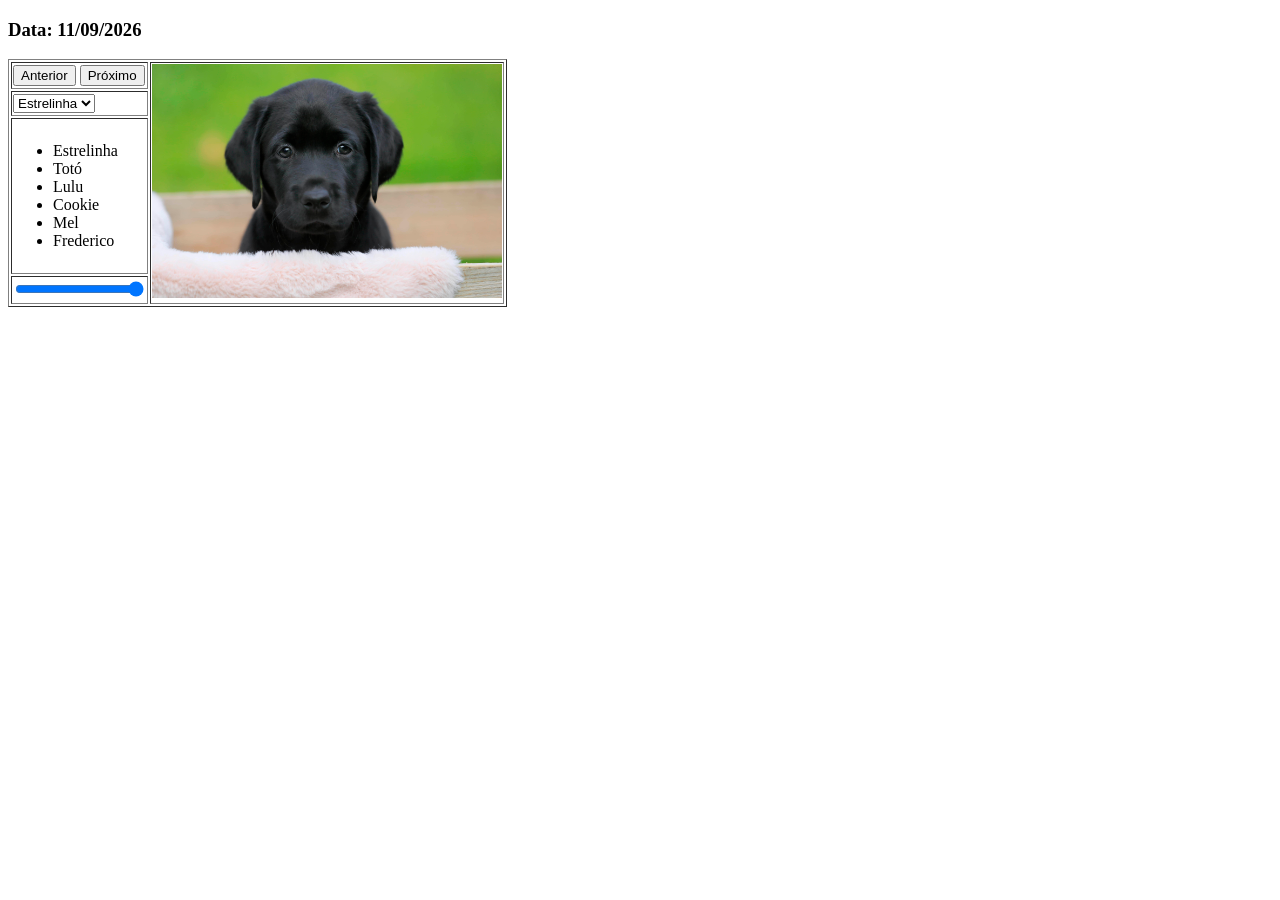
==== index.html @ 50ac4d4c "alterei" ====
<!DOCTYpE html>
<html lang="en">
<head>
    <meta charset="UTF-8">
    <title>Aula 08: Intração JS e HTML</title>
    <link rel="stylesheet" href="./css/estilo.css">
</head>
<body>
    <h3>Data: 11/09/2026</h3>
    <table border = "1">
        <tr>
            <td>
                <button id = "ant">Anterior</button>
                <button id = "prox">Próximo</button>
            </td>
            <td rowspan = "4">
                <img id = "foto" src = "./img/foto1.jpg" width = "350px" />
            </td>
        </tr>
        <tr>
            <td>
                <select id = "combobox">
                <option value = "1">Estrelinha</option>
                <option value = "2">Totó</option>
                <option value = "3">Lulu</option>
                <option value = "4">Cookie</option>
                <option value = "5">Mel</option>
                <option value = "6">Frederico</option>
            </td>
        </tr>
        <tr>
            <td>
                <ul>
                    <li id = "li1">Estrelinha</li>
                    <li id = "li2">Totó</li>
                    <li id = "li3">Lulu</li>
                    <li id = "li4">Cookie</li>
                    <li id = "li5">Mel</li>
                    <li id = "li6">Frederico</li>
                </ul>
            </td>
        </tr>
        <tr>
            <td>
                <input type = "range" id = "opacidade" min = "0" max = "1" step = "0.001" value = "1">
            </td>
        </tr>
    </table>
    <script src="./js/app1.js"defer></script>
</body>
</html>
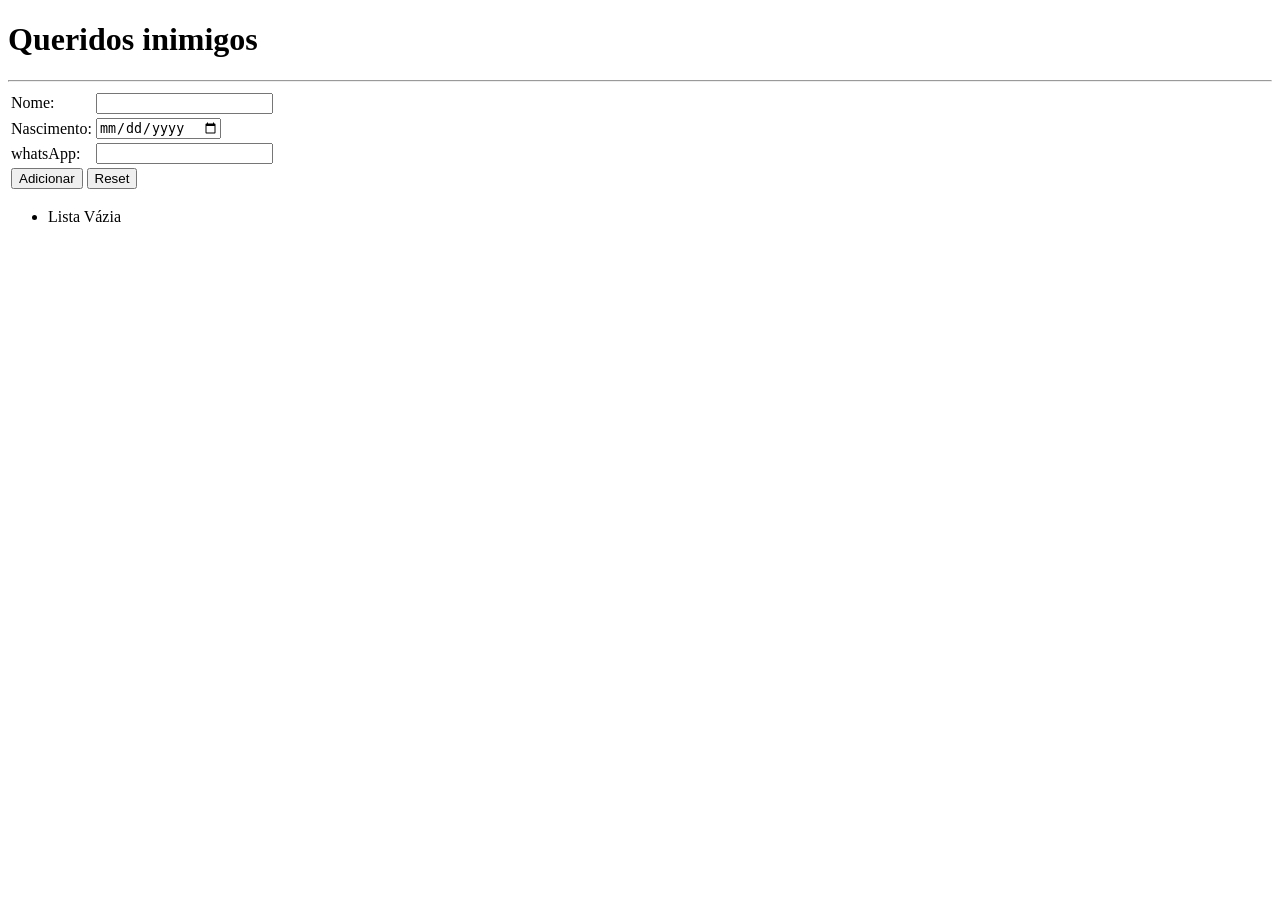
==== commit bc2be425: "alterei" ====
--- a/index.html
+++ b/index.html
@@ -1,51 +1,43 @@
-<!DOCTYpE html>
+<!DOCTYPE html>
 <html lang="en">
 <head>
     <meta charset="UTF-8">
-    <title>Aula 08: Intração JS e HTML</title>
-    <link rel="stylesheet" href="./css/estilo.css">
+    <title>Aula 09: Variáveis</title>
 </head>
 <body>
-    <h3>Data: 11/09/2026</h3>
-    <table border = "1">
-        <tr>
-            <td>
-                <button id = "ant">Anterior</button>
-                <button id = "prox">Próximo</button>
-            </td>
-            <td rowspan = "4">
-                <img id = "foto" src = "./img/foto1.jpg" width = "350px" />
-            </td>
-        </tr>
-        <tr>
-            <td>
-                <select id = "combobox">
-                <option value = "1">Estrelinha</option>
-                <option value = "2">Totó</option>
-                <option value = "3">Lulu</option>
-                <option value = "4">Cookie</option>
-                <option value = "5">Mel</option>
-                <option value = "6">Frederico</option>
-            </td>
-        </tr>
-        <tr>
-            <td>
-                <ul>
-                    <li id = "li1">Estrelinha</li>
-                    <li id = "li2">Totó</li>
-                    <li id = "li3">Lulu</li>
-                    <li id = "li4">Cookie</li>
-                    <li id = "li5">Mel</li>
-                    <li id = "li6">Frederico</li>
-                </ul>
-            </td>
-        </tr>
-        <tr>
-            <td>
-                <input type = "range" id = "opacidade" min = "0" max = "1" step = "0.001" value = "1">
-            </td>
-        </tr>
-    </table>
-    <script src="./js/app1.js"defer></script>
+    <h1>Queridos inimigos</h1>
+    <hr/>
+    <form action="#" id="cadastro" method="post">
+        <table>
+            <tr>
+                <td>Nome:</td>
+                <td>
+                    <input type="text" required name="nome" ninlength="3"/>
+                </td>
+            </tr>
+            <tr>
+                <td>Nascimento:</td>
+                <td>
+                    <input type="date" name="dasc"/>
+                </td>
+            </tr>
+            <tr>
+                <td>whatsApp:</td>
+                <td>
+                    <input type="tel" name="whatsApp"/>
+                </td>
+            </tr>
+            <tr>
+                <td colspan="2">
+                    <input type="submit" value="Adicionar">
+                    <input type="reset">                    
+                </td>
+            </tr>
+        </table>
+    </form>
+    <ul id="lista"">
+        <li>Lista Vázia</li>
+    </ul>
+    <script src="./app.js" defer></script>
 </body>
 </html>
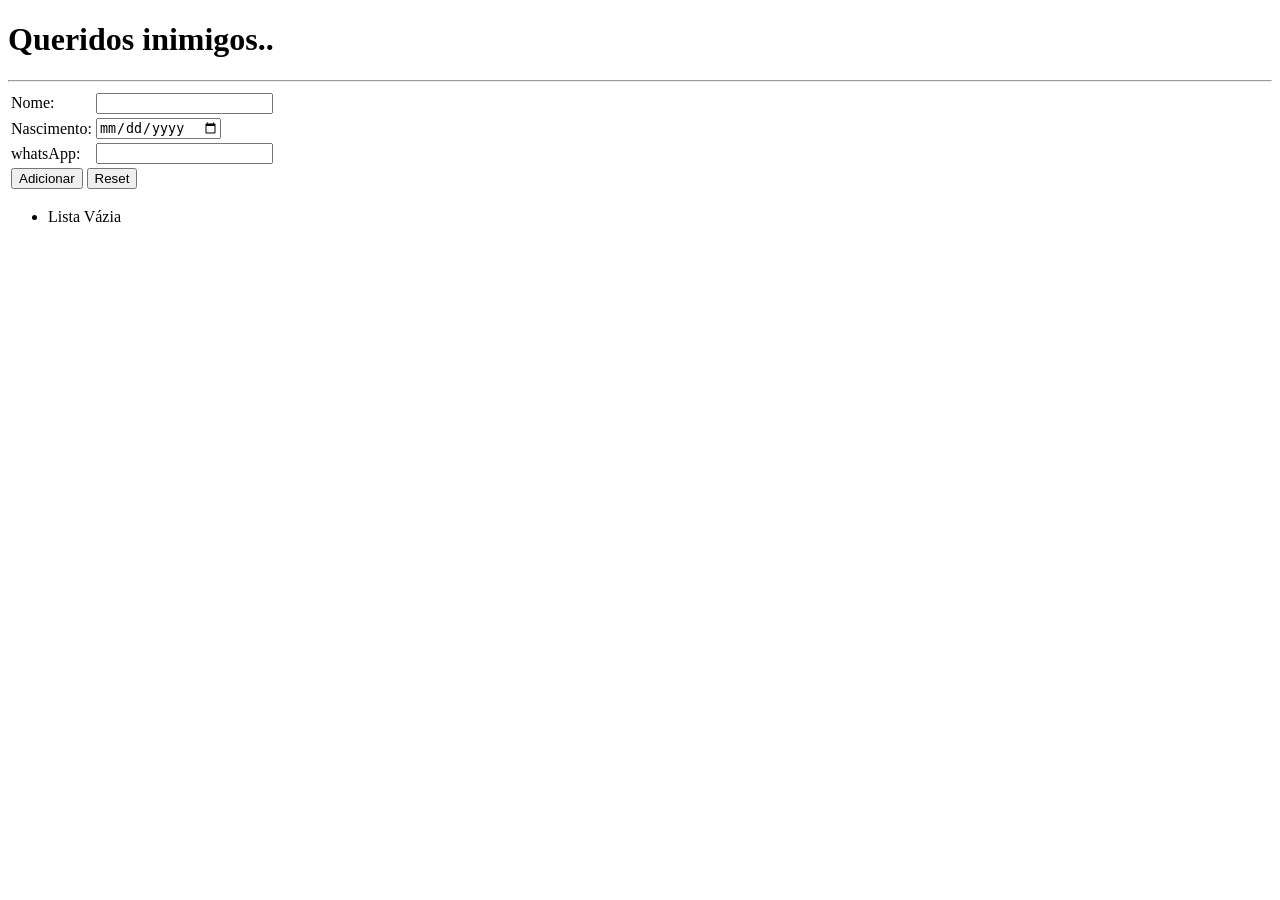
==== commit 78d4ad41: "alterei" ====
--- a/index.html
+++ b/index.html
@@ -5,7 +5,7 @@
     <title>Aula 09: Variáveis</title>
 </head>
 <body>
-    <h1>Queridos inimigos</h1>
+    <h1>Queridos inimigos..</h1>
     <hr/>
     <form action="#" id="cadastro" method="post">
         <table>
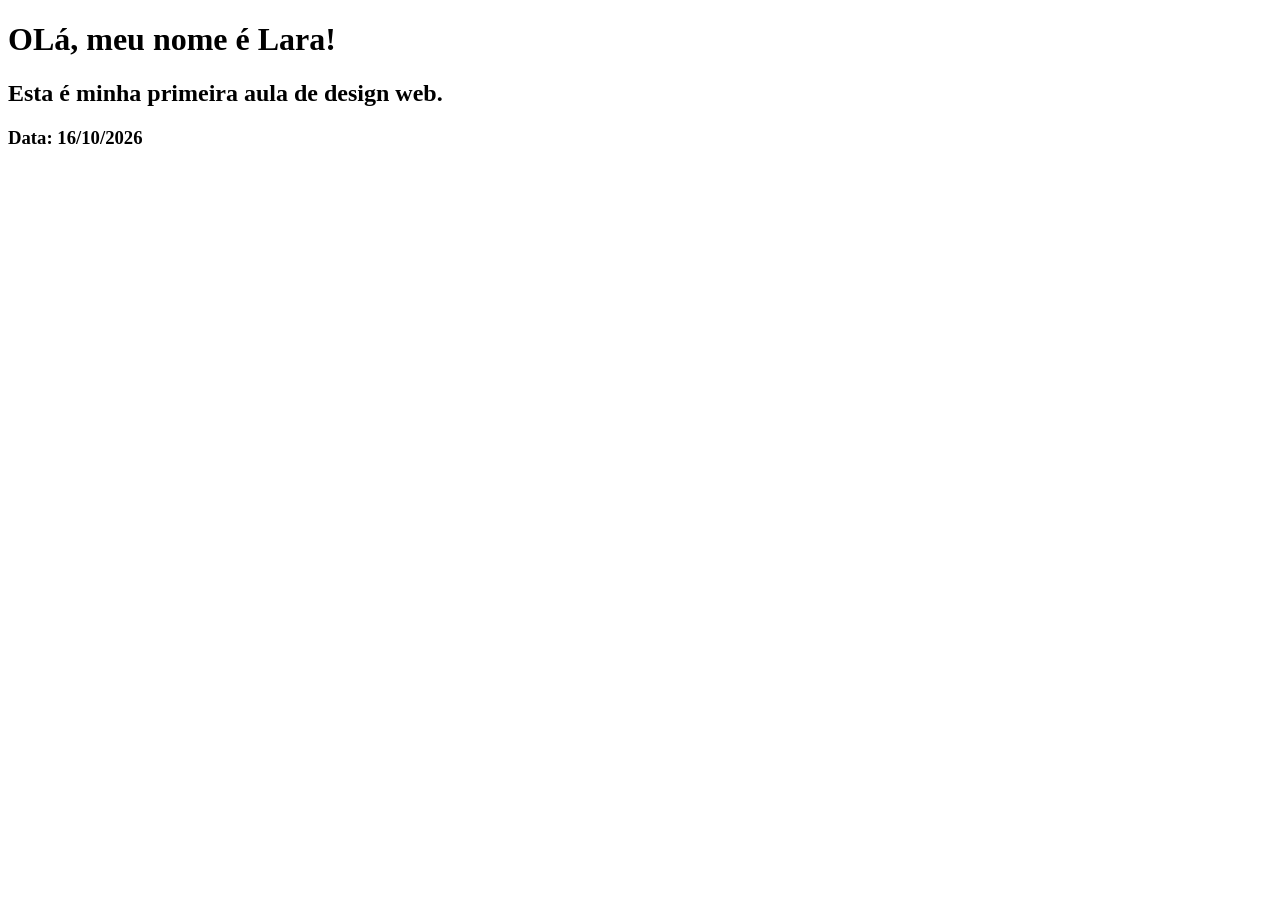
==== commit ec81e8ea: "teste" ====
--- a/index.html
+++ b/index.html
@@ -2,42 +2,12 @@
 <html lang="en">
 <head>
     <meta charset="UTF-8">
-    <title>Aula 09: Variáveis</title>
+    <title>Aula 03: Variáveis</title>
 </head>
 <body>
-    <h1>Queridos inimigos..</h1>
-    <hr/>
-    <form action="#" id="cadastro" method="post">
-        <table>
-            <tr>
-                <td>Nome:</td>
-                <td>
-                    <input type="text" required name="nome" ninlength="3"/>
-                </td>
-            </tr>
-            <tr>
-                <td>Nascimento:</td>
-                <td>
-                    <input type="date" name="dasc"/>
-                </td>
-            </tr>
-            <tr>
-                <td>whatsApp:</td>
-                <td>
-                    <input type="tel" name="whatsApp"/>
-                </td>
-            </tr>
-            <tr>
-                <td colspan="2">
-                    <input type="submit" value="Adicionar">
-                    <input type="reset">                    
-                </td>
-            </tr>
-        </table>
-    </form>
-    <ul id="lista"">
-        <li>Lista Vázia</li>
-    </ul>
-    <script src="./app.js" defer></script>
+    <h1>OLá, meu nome é Lara!</h1>
+    <h2>Esta é minha primeira aula de design web.</h2>
+    <h3>Data: 16/10/2026</h3>
+    <script src="./app.js"defer></script>
 </body>
 </html>
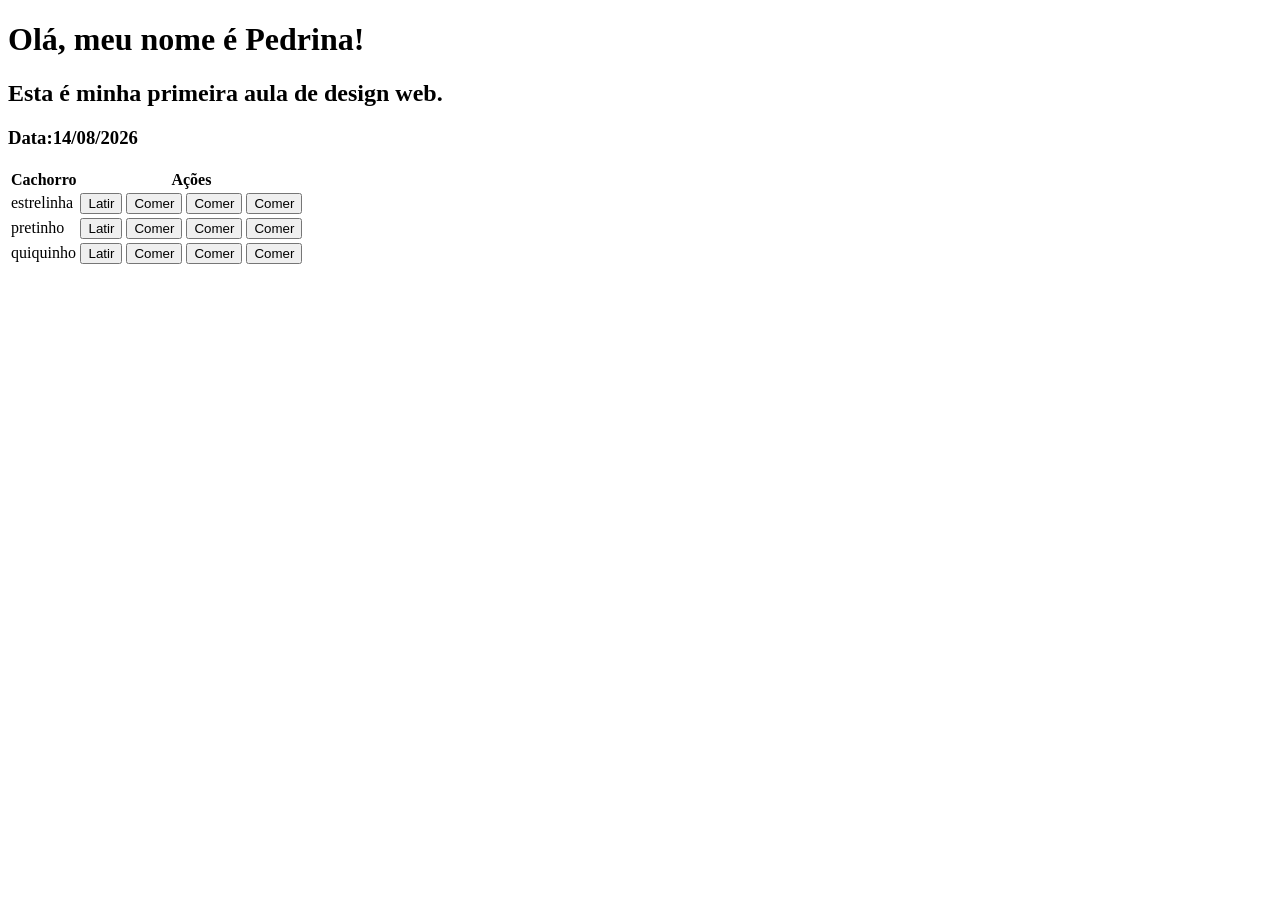
==== commit 536d3cea: "atualizei" ====
--- a/index.html
+++ b/index.html
@@ -2,12 +2,46 @@
 <html lang="en">
 <head>
     <meta charset="UTF-8">
-    <title>Aula 03: Variáveis</title>
+    <meta name="viewport" content="width=device-width, initial-scale=1.0">
+    <title>Aula 00: Apresentação</title>
 </head>
 <body>
-    <h1>OLá, meu nome é Lara!</h1>
+    <h1>Olá, meu nome é Pedrina!</h1>
     <h2>Esta é minha primeira aula de design web.</h2>
-    <h3>Data: 16/10/2026</h3>
-    <script src="./app.js"defer></script>
+    <h3>Data:14/08/2026</h3>
+    <table>
+        <tr>
+            <th>Cachorro</th>
+            <th>Ações</th>
+        </tr>
+        <tr>
+            <td>estrelinha</td>
+            <td>
+                <button onclick="estrelinha.latir();">Latir</button>
+                <button onclick="estrelinha.comer(0.5);">Comer</button>
+                <button onclick="estrelinha.cagar(0.3);">Comer</button>
+                <button onclick="estrelinha.saudar();">Comer</button>
+            </td>
+        </tr>
+        <tr>
+            <td>pretinho</td>
+            <td>
+                <button onclick="pretinho.latir();">Latir</button>
+                <button onclick="pretinho.comer(0.5);">Comer</button>
+                <button onclick="pretinho.cagar(0.3);">Comer</button>
+                <button onclick="pretinho.saudar();">Comer</button>
+            </td>
+        </tr>
+         <tr>
+            <td>quiquinho</td>
+            <td>
+                <button onclick="quiquinho.latir();">Latir</button>
+                <button onclick="quiquinho.comer(0.5);">Comer</button>
+                <button onclick="quiquinho.cagar(0.3);">Comer</button>
+                <button onclick="quiquinho.saudar();">Comer</button>
+            </td>
+        </tr>
+    </table>
+    <script src="./js/app1.js"></script>
 </body>
 </html>
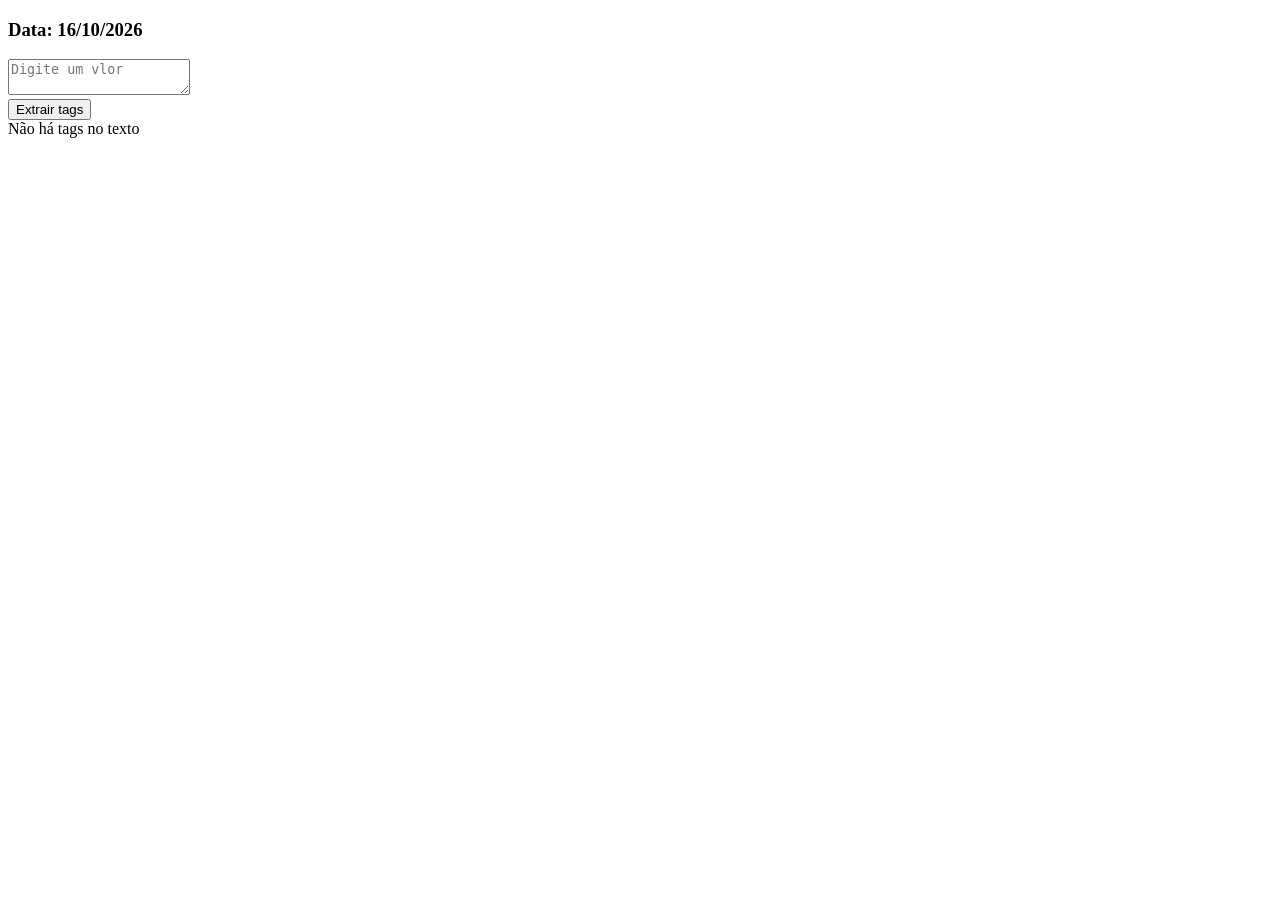
==== commit 8c01cd8c: "atualizei" ====
--- a/index.html
+++ b/index.html
@@ -3,45 +3,19 @@
 <head>
     <meta charset="UTF-8">
     <meta name="viewport" content="width=device-width, initial-scale=1.0">
-    <title>Aula 00: Apresentação</title>
+    <title>Aula 11: </title>
 </head>
 <body>
-    <h1>Olá, meu nome é Pedrina!</h1>
-    <h2>Esta é minha primeira aula de design web.</h2>
-    <h3>Data:14/08/2026</h3>
-    <table>
-        <tr>
-            <th>Cachorro</th>
-            <th>Ações</th>
-        </tr>
-        <tr>
-            <td>estrelinha</td>
-            <td>
-                <button onclick="estrelinha.latir();">Latir</button>
-                <button onclick="estrelinha.comer(0.5);">Comer</button>
-                <button onclick="estrelinha.cagar(0.3);">Comer</button>
-                <button onclick="estrelinha.saudar();">Comer</button>
-            </td>
-        </tr>
-        <tr>
-            <td>pretinho</td>
-            <td>
-                <button onclick="pretinho.latir();">Latir</button>
-                <button onclick="pretinho.comer(0.5);">Comer</button>
-                <button onclick="pretinho.cagar(0.3);">Comer</button>
-                <button onclick="pretinho.saudar();">Comer</button>
-            </td>
-        </tr>
-         <tr>
-            <td>quiquinho</td>
-            <td>
-                <button onclick="quiquinho.latir();">Latir</button>
-                <button onclick="quiquinho.comer(0.5);">Comer</button>
-                <button onclick="quiquinho.cagar(0.3);">Comer</button>
-                <button onclick="quiquinho.saudar();">Comer</button>
-            </td>
-        </tr>
-    </table>
-    <script src="./js/app1.js"></script>
+    <h3>Data: 16/10/2026</h3>
+    <form id="formulario" action="#" method="post">
+        <div>
+            <textarea name="texto" required placeholder="Digite um vlor"></textarea>
+        </div>
+    <input type="submit" value="Extrair tags">
+    </form>
+    <div id="tags">
+        Não há tags no texto
+    </div>
+    <script src="./js/app1.js" defer></script>
 </body>
 </html>
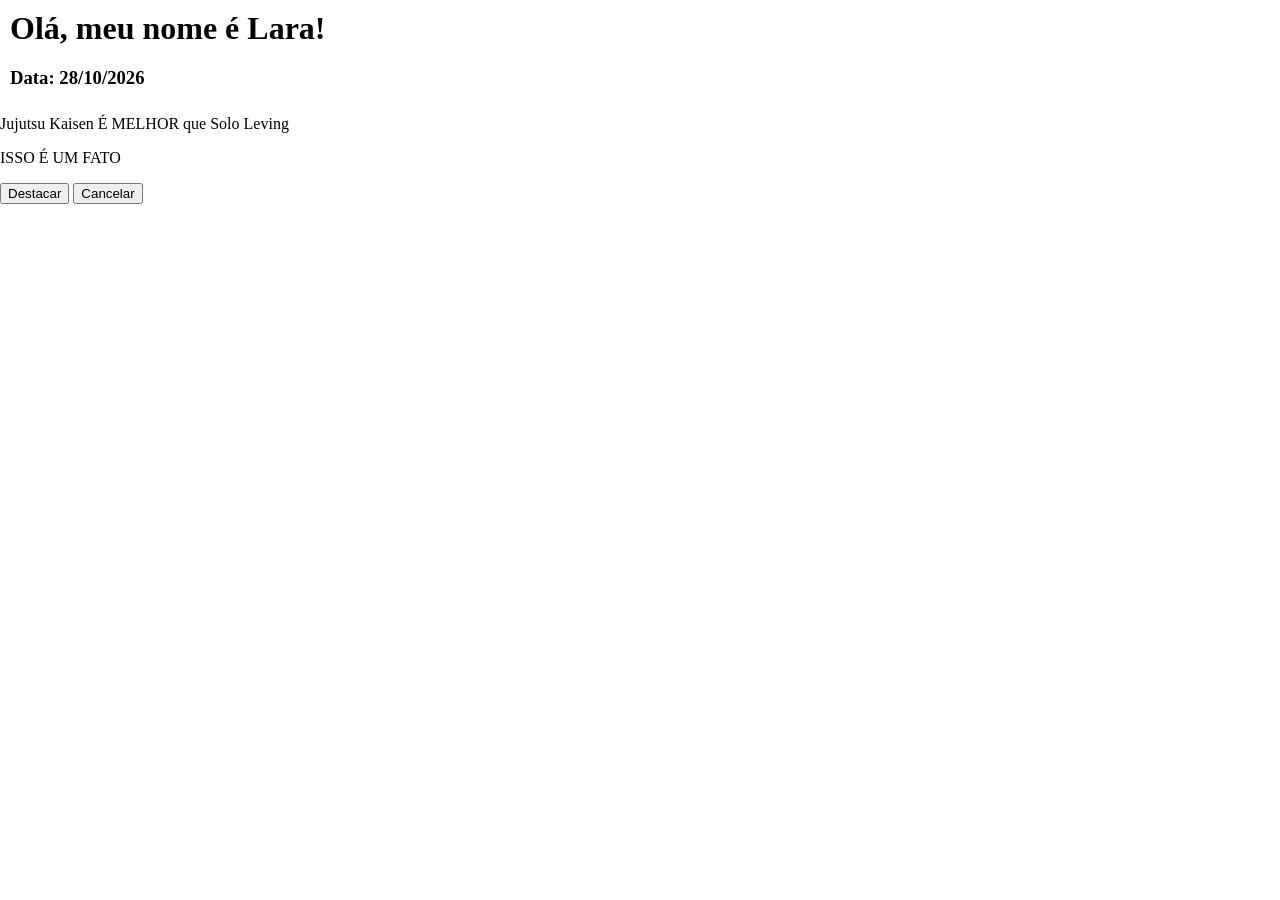
==== commit 2538d239: "alterei" ====
--- a/index.html
+++ b/index.html
@@ -3,19 +3,24 @@
 <head>
     <meta charset="UTF-8">
     <meta name="viewport" content="width=device-width, initial-scale=1.0">
-    <title>Aula 11: </title>
+    <title>Aula 13: JS Objetos do Browser</title>
+    <link rel="stylesheet" href="./css/estilo.css"/>  
 </head>
 <body>
-    <h3>Data: 16/10/2026</h3>
-    <form id="formulario" action="#" method="post">
-        <div>
-            <textarea name="texto" required placeholder="Digite um vlor"></textarea>
-        </div>
-    <input type="submit" value="Extrair tags">
-    </form>
-    <div id="tags">
-        Não há tags no texto
-    </div>
+    <h1 id="topo">Olá, meu nome é Lara!</h1>
+    <h3>Data: 28/10/2026</h3>
+
+    <p>
+        Jujutsu Kaisen
+        <span id="enfase">É MELHOR</span>
+        que Solo Leving
+    </p>
+
+    <p>
+        ISSO É UM FATO
+    </p>
+    <button onclick="destacar();">Destacar</button>
+    <button onclick="cancelar();">Cancelar</button>    
     <script src="./js/app1.js" defer></script>
 </body>
 </html>
--- a/css/estilo.css
+++ b/css/estilo.css
@@ -0,0 +1,19 @@
+body{
+    margin: 0px;
+    padding: 0px;
+}
+
+h1, h3{    
+    margin: 0px;
+    padding: 10px;
+}
+.solido{
+    color: white;
+    background-color: black;
+}
+
+.destaque{
+    color: red;
+    font-weight: bold;
+    text-decoration: underline;
+}
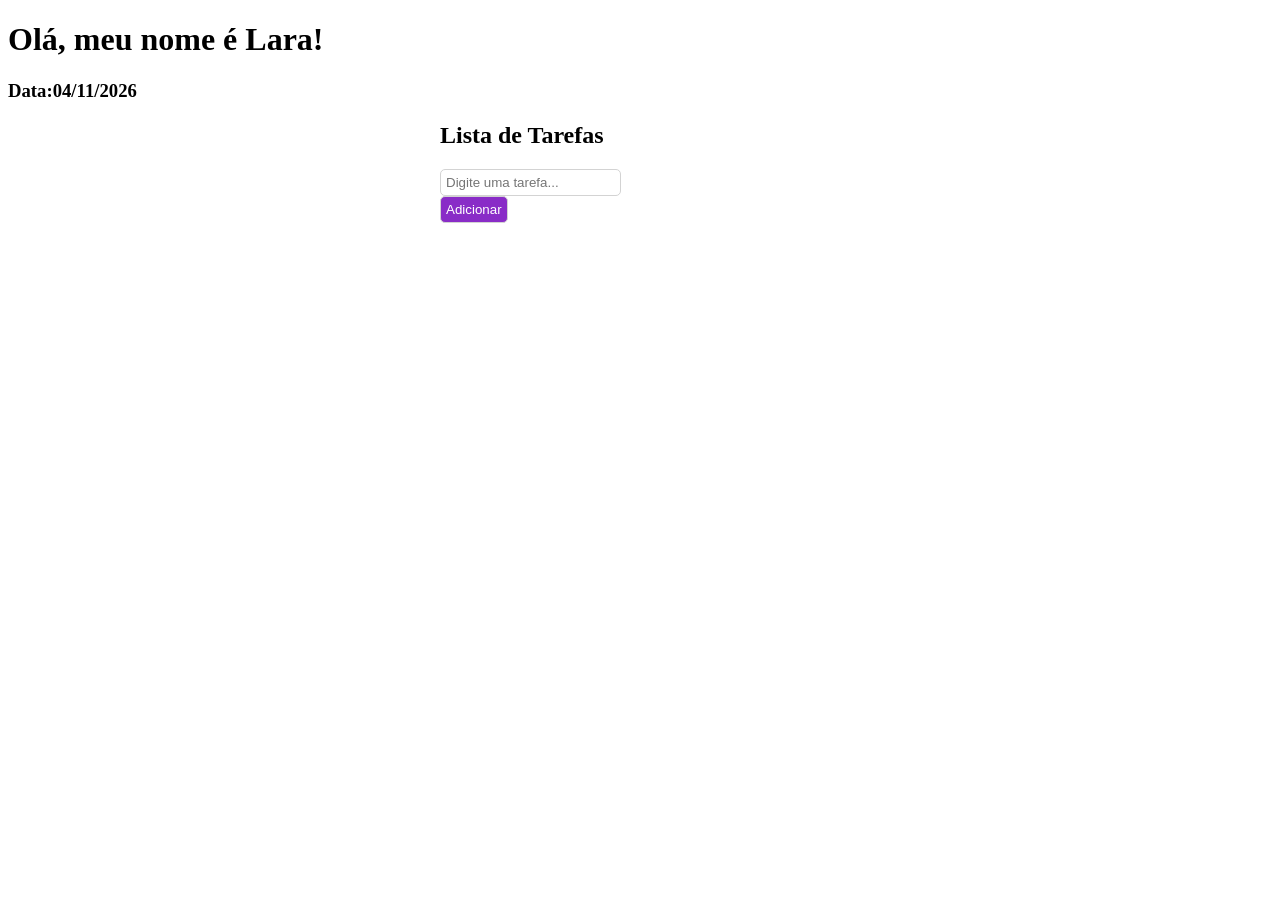
==== commit 2af8f732: "alterei" ====
--- a/index.html
+++ b/index.html
@@ -3,24 +3,23 @@
 <head>
     <meta charset="UTF-8">
     <meta name="viewport" content="width=device-width, initial-scale=1.0">
-    <title>Aula 13: JS Objetos do Browser</title>
-    <link rel="stylesheet" href="./css/estilo.css"/>  
+    <title>Aula 14: JS OO</title>
+    <link rel="stylesheet" href="./css/estilo.css">
 </head>
 <body>
-    <h1 id="topo">Olá, meu nome é Lara!</h1>
-    <h3>Data: 28/10/2026</h3>
+    <h1>Olá, meu nome é Lara!</h1>
+    <h3>Data:04/11/2026</h3>
+    <div class="container">
+        <h2>Lista de Tarefas</h2>
+        <input type="text" id="tarefa"
+            placeholder="Digite uma tarefa..."/>
 
-    <p>
-        Jujutsu Kaisen
-        <span id="enfase">É MELHOR</span>
-        que Solo Leving
-    </p>
+        <div class="botoes">
+            <button id="adicionar">Adicionar</button>
+        </div>
 
-    <p>
-        ISSO É UM FATO
-    </p>
-    <button onclick="destacar();">Destacar</button>
-    <button onclick="cancelar();">Cancelar</button>    
+        <ul id="lista"></ul>
+    </div>
     <script src="./js/app1.js" defer></script>
 </body>
 </html>
--- a/css/estilo.css
+++ b/css/estilo.css
@@ -1,19 +1,21 @@
-body{
-    margin: 0px;
-    padding: 0px;
+.container {
+    max-width: 400px;
+    margin: 20px auto;
 }
 
-h1, h3{    
-    margin: 0px;
-    padding: 10px;
-}
-.solido{
-    color: white;
-    background-color: black;
+input, button {
+    display: inline-block;  
+    border-radius: 5px;
+    border: 1px solid lightgray;  
+    padding: 5px;
 }
 
-.destaque{
-    color: red;
-    font-weight: bold;
-    text-decoration: underline;
-}+button {
+    background-color: rgb(137, 44, 199);
+    color: white;
+}
+
+#lista button {
+    background-color: red;
+}
+
